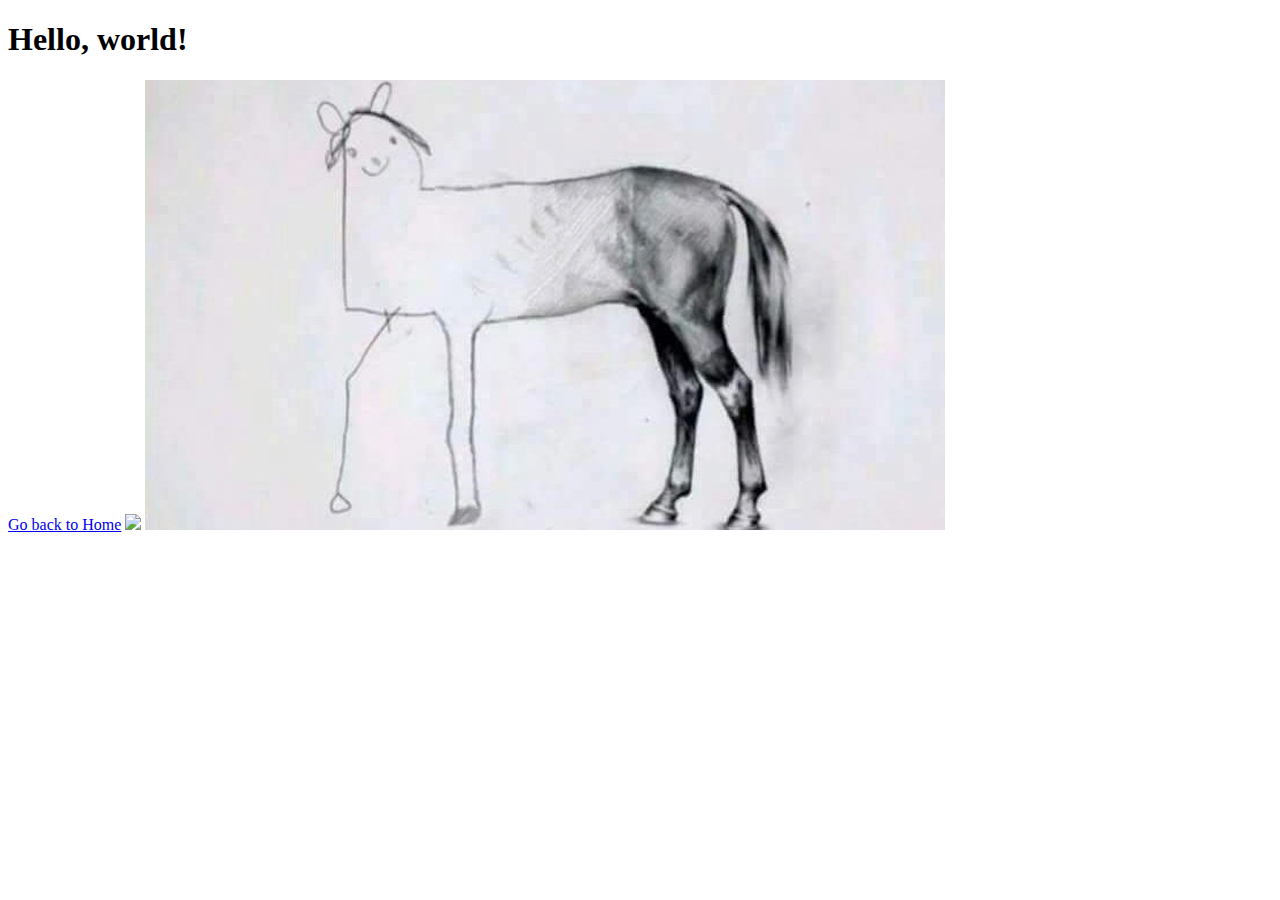
==== NewTabs/images.html @ 969206a4 "completed exercises on 2-11" ====
<!doctype html>
<html lang="en">

<head>
    <meta charset="utf-8">
    <meta name="viewport" content="width=device-width, initial-scale=1">
    <title>Images</title>
    <link href="https://cdn.jsdelivr.net/npm/bootstrap@5.3.2/dist/css/bootstrap.min.css" rel="stylesheet"
        integrity="sha384-T3c6CoIi6uLrA9TneNEoa7RxnatzjcDSCmG1MXxSR1GAsXEV/Dwwykc2MPK8M2HN" crossorigin="anonymous">
</head>

<body>

    <h1>Hello, world!</h1>
    <a href="index.html">Go back to Home</a>
    <img src="images/MokoUp.png">
    <img src="images/unfinished_horse.jpg">
    <script src="https://cdn.jsdelivr.net/npm/bootstrap@5.3.2/dist/js/bootstrap.bundle.min.js"
        integrity="sha384-C6RzsynM9kWDrMNeT87bh95OGNyZPhcTNXj1NW7RuBCsyN/o0jlpcV8Qyq46cDfL"
        crossorigin="anonymous"></script>
</body>

</html>
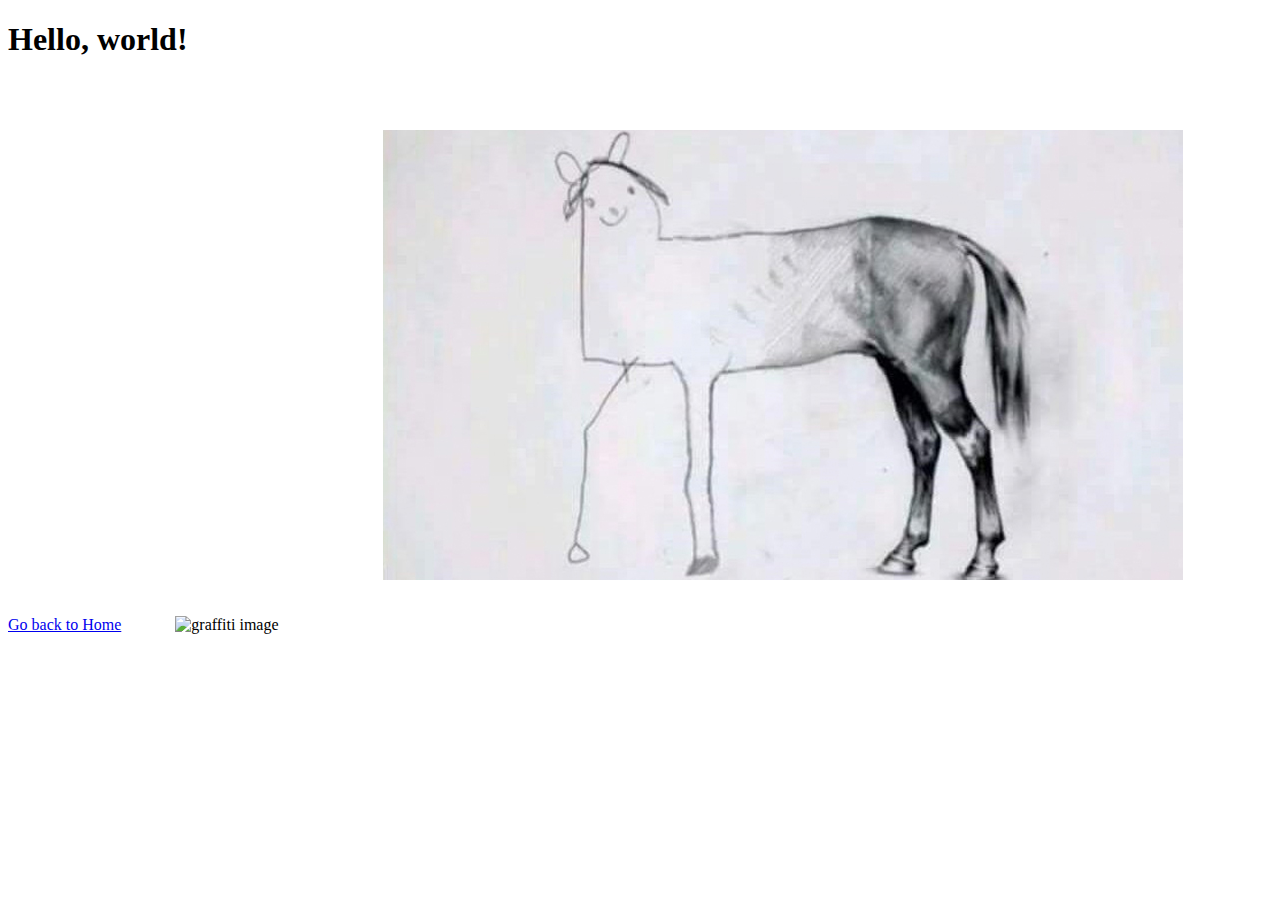
==== commit a77e5aba: "finished exercises up to 3-11" ====
--- a/NewTabs/images.html
+++ b/NewTabs/images.html
@@ -5,6 +5,7 @@
     <meta charset="utf-8">
     <meta name="viewport" content="width=device-width, initial-scale=1">
     <title>Images</title>
+    <link rel="stylesheet" type="text/css" href="images.css">
     <link href="https://cdn.jsdelivr.net/npm/bootstrap@5.3.2/dist/css/bootstrap.min.css" rel="stylesheet"
         integrity="sha384-T3c6CoIi6uLrA9TneNEoa7RxnatzjcDSCmG1MXxSR1GAsXEV/Dwwykc2MPK8M2HN" crossorigin="anonymous">
 </head>
@@ -13,11 +14,12 @@
 
     <h1>Hello, world!</h1>
     <a href="index.html">Go back to Home</a>
-    <img src="images/MokoUp.png">
-    <img src="images/unfinished_horse.jpg">
+    <img src="images/MokoUp.png" class="imageGroup">
+    <img src="images/unfinished_horse.jpg" class="imageGroup">
+
+    <script src="images.js"></script>
     <script src="https://cdn.jsdelivr.net/npm/bootstrap@5.3.2/dist/js/bootstrap.bundle.min.js"
         integrity="sha384-C6RzsynM9kWDrMNeT87bh95OGNyZPhcTNXj1NW7RuBCsyN/o0jlpcV8Qyq46cDfL"
         crossorigin="anonymous"></script>
 </body>
-
 </html>--- a/NewTabs/images.css
+++ b/NewTabs/images.css
@@ -0,0 +1,3 @@
+.imageGroup{
+    padding: 50px 50px 50px 50px;
+}